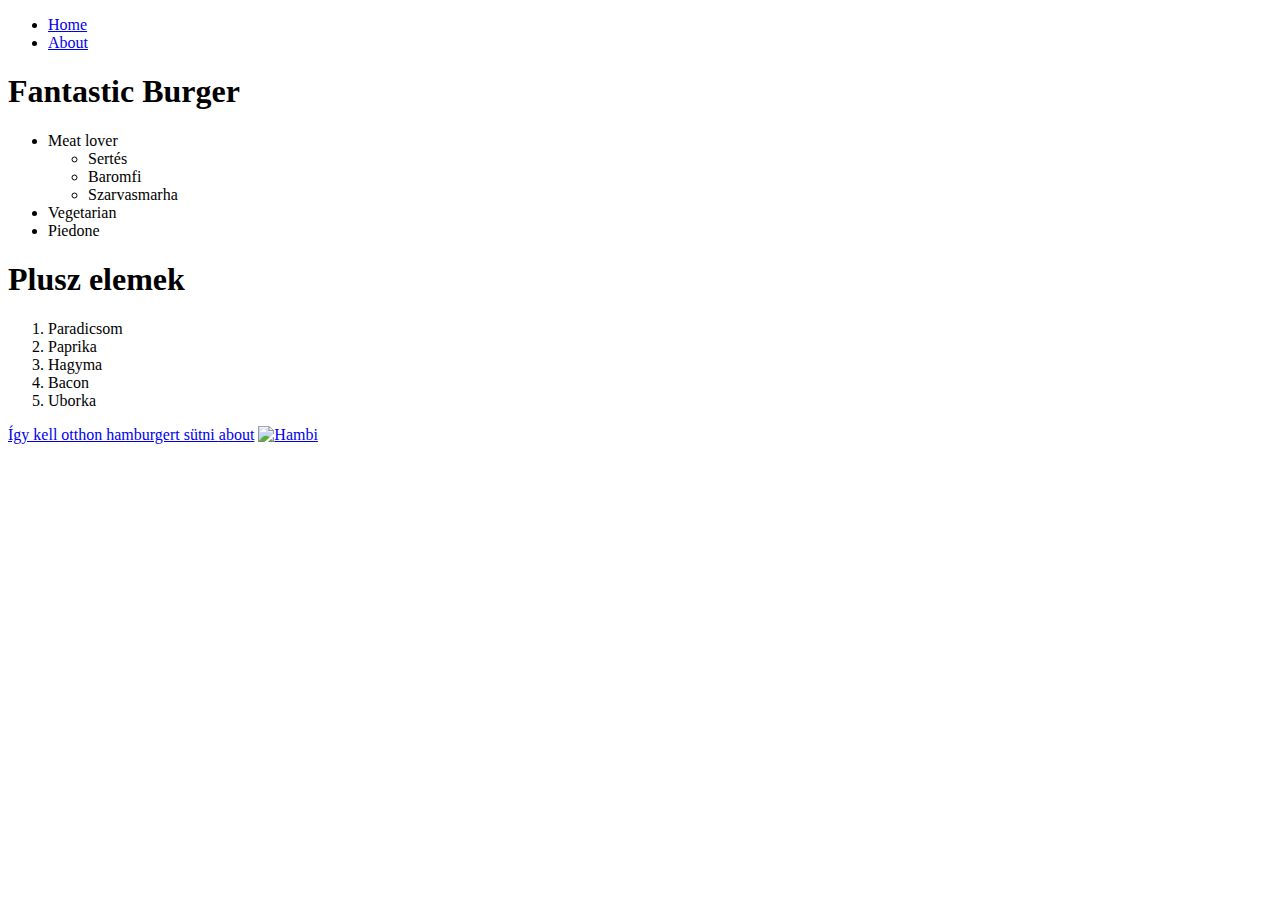
==== index.html @ dec33340 "init page" ====
<!DOCTYPE html>
<html lang="en">

<head>
    <meta charset="UTF-8">
    <meta name="viewport" content="width=device-width, initial-scale=1.0">
    <title>Egy szuper oldal</title>
</head>

<body>

    <ul>
        <li>
            <a href="/index.html">Home</a>
        </li>
        <li>
            <a href="/About.html">About</a>
        </li>
    </ul>
    <h1>Fantastic Burger</h1>
    <ul>
        <li>Meat lover
            <ul>
                <li>Sertés</li>
                <li>Baromfi</li>
                <li>Szarvasmarha</li>
            </ul>
        </li>
        <li>Vegetarian</li>
        <li>Piedone</li>
    </ul>
    <h1>Plusz elemek</h1>
    <ol>
        <li>Paradicsom</li>
        <li>Paprika</li>
        <li>Hagyma</li>
        <li>Bacon</li>
        <li>Uborka</li>
    </ol>

    <a href="https://streetkitchen.hu/szendvicsek-es-burgerek/igy_kell_otthon_hamburgert_sutni/">
        Így kell otthon hamburgert sütni
    </a>
    <a href="About.html">about</a>
    <a target="blank" href="https://streetkitchen.hu/szendvicsek-es-burgerek/igy_kell_otthon_hamburgert_sutni/">
        <img width="78" src="img/Hambi.jpg" alt="Hambi">
    </a>
</body>

</html>
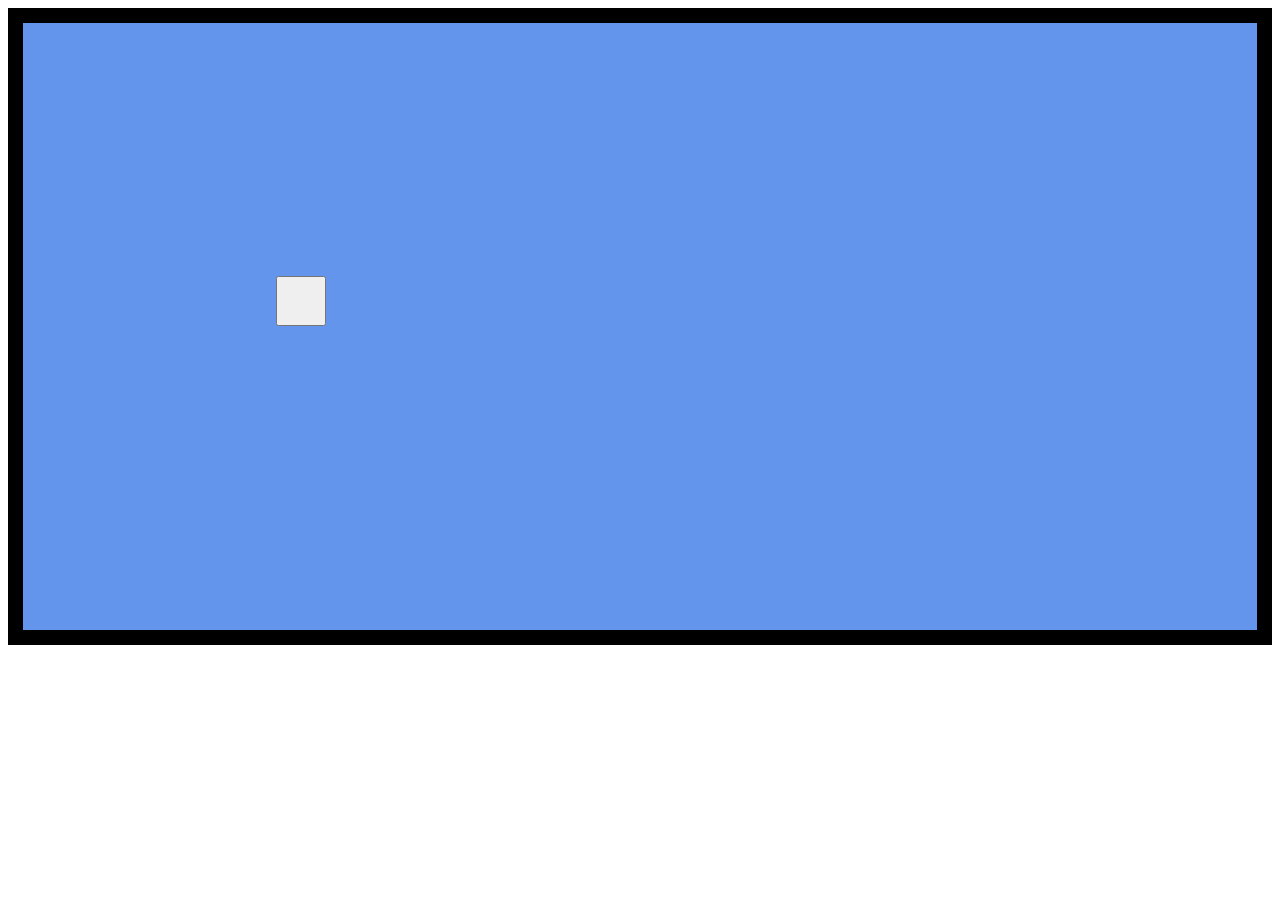
==== commit c5ec4bf7: "Add files via upload" ====
--- a/index.html
+++ b/index.html
@@ -1,50 +1,16 @@
-<!DOCTYPE html>
-<html lang="en">
-
-<head>
-    <meta charset="UTF-8">
-    <meta name="viewport" content="width=device-width, initial-scale=1.0">
-    <title>Egy szuper oldal</title>
-</head>
-
-<body>
-
-    <ul>
-        <li>
-            <a href="/index.html">Home</a>
-        </li>
-        <li>
-            <a href="/About.html">About</a>
-        </li>
-    </ul>
-    <h1>Fantastic Burger</h1>
-    <ul>
-        <li>Meat lover
-            <ul>
-                <li>Sertés</li>
-                <li>Baromfi</li>
-                <li>Szarvasmarha</li>
-            </ul>
-        </li>
-        <li>Vegetarian</li>
-        <li>Piedone</li>
-    </ul>
-    <h1>Plusz elemek</h1>
-    <ol>
-        <li>Paradicsom</li>
-        <li>Paprika</li>
-        <li>Hagyma</li>
-        <li>Bacon</li>
-        <li>Uborka</li>
-    </ol>
-
-    <a href="https://streetkitchen.hu/szendvicsek-es-burgerek/igy_kell_otthon_hamburgert_sutni/">
-        Így kell otthon hamburgert sütni
-    </a>
-    <a href="About.html">about</a>
-    <a target="blank" href="https://streetkitchen.hu/szendvicsek-es-burgerek/igy_kell_otthon_hamburgert_sutni/">
-        <img width="78" src="img/Hambi.jpg" alt="Hambi">
-    </a>
-</body>
-
+<!DOCTYPE html>
+<html lang="hu">
+<head>
+    <meta charset="UTF-8">
+    <meta http-equiv="X-UA-Compatible" content="IE=edge">
+    <meta name="viewport" content="width=device-width, initial-scale=1.0">
+    <link rel="stylesheet" href="styles.css">
+    <script src="app.js"></script>
+    <title>Vebhej</title>
+</head>
+<body onload="Betolt()">
+    <div>
+        <button id="0" class="btn" onclick="Kattint('0')"></button>
+    </div>
+</body>
 </html>--- a/styles.css
+++ b/styles.css
@@ -0,0 +1,13 @@
+div{
+    padding: 20% 20% 28% 20%;
+    border: 15px solid black;
+    background-color: cornflowerblue;
+}
+
+.btn{
+    width: 50px;
+    height: 50px;
+    top: 100;
+    left: 100;
+    position: absolute;
+}